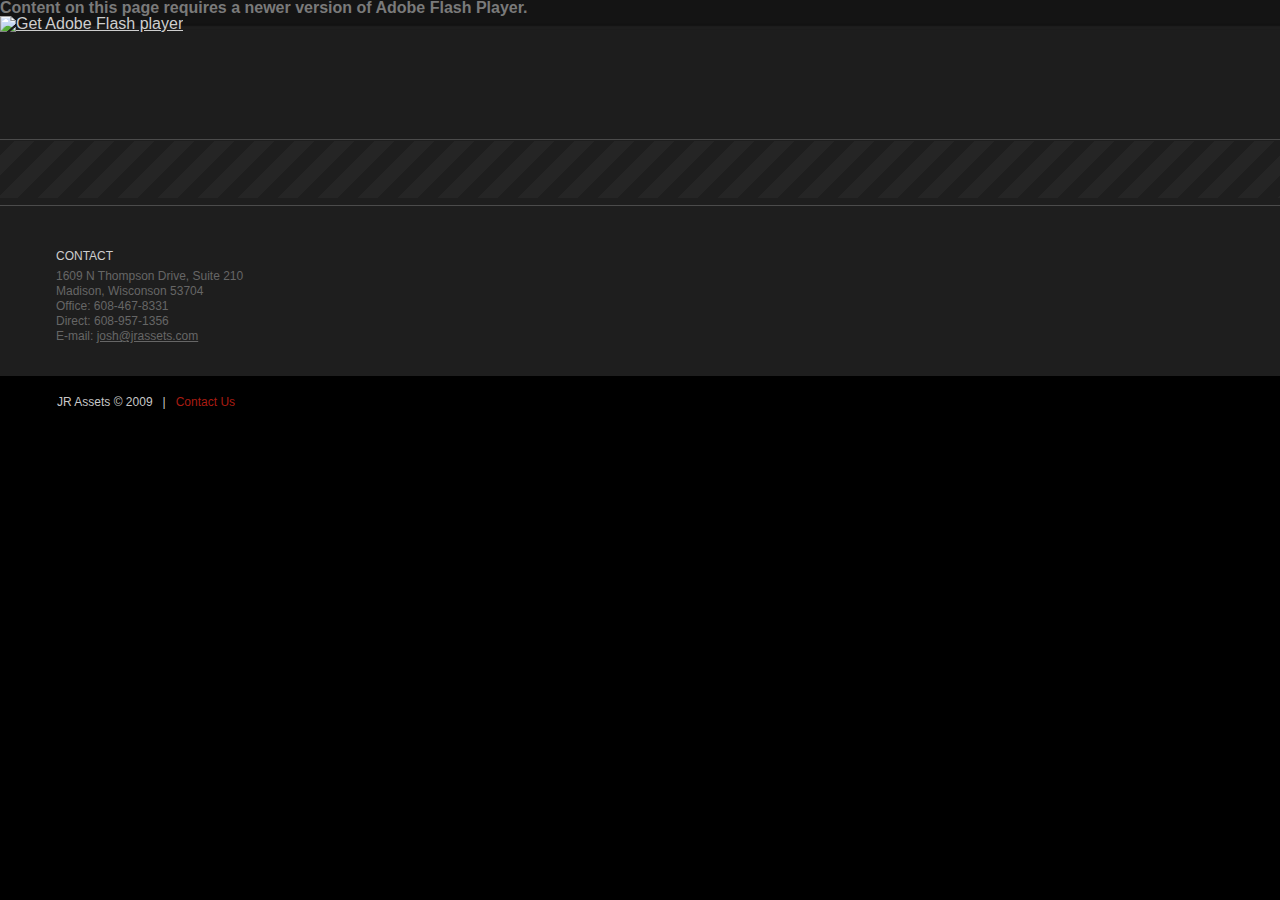
==== contact.html @ 87e997d1 "Initial commit." ====
<?xml version="1.0" encoding="utf-8"?>
<!DOCTYPE html PUBLIC "-//W3C//DTD XHTML 1.0 Strict//EN" "http://www.w3.org/TR/xhtml1/DTD/xhtml1-strict.dtd">
<html xmlns="http://www.w3.org/1999/xhtml" xml:lang="en" lang="en">
<head>
<title></title>
<link href="style.css" rel="stylesheet" type="text/css" />
<link href="layout.css" rel="stylesheet" type="text/css" />
<script src="Scripts/swfobject_modified.js" type="text/javascript"></script>
</head>
<body id="page6">
<div class="tall_header">
	<!-- header  -->
	<div class="flash">
	  <object id="FlashID" classid="clsid:D27CDB6E-AE6D-11cf-96B8-444553540000" width="780" height="200">
	    <param name="movie" value="flash/header1_fv8-small.swf" />
	    <param name="quality" value="high" />
	    <param name="wmode" value="opaque" />
	    <param name="swfversion" value="8.0.35.0" />
	    <!-- This param tag prompts users with Flash Player 6.0 r65 and higher to download the latest version of Flash Player. Delete it if you don’t want users to see the prompt. -->
	    <param name="expressinstall" value="Scripts/expressInstall.swf" />
	    <!-- Next object tag is for non-IE browsers. So hide it from IE using IECC. -->
	    <!--[if !IE]>-->
	    <object type="application/x-shockwave-flash" data="flash/header1_fv8-small.swf" width="780" height="200">
	      <!--<![endif]-->
	      <param name="quality" value="high" />
	      <param name="wmode" value="opaque" />
	      <param name="swfversion" value="8.0.35.0" />
	      <param name="expressinstall" value="Scripts/expressInstall.swf" />
	      <!-- The browser displays the following alternative content for users with Flash Player 6.0 and older. -->
	      <div>
	        <h4>Content on this page requires a newer version of Adobe Flash Player.</h4>
	        <p><a href="http://www.adobe.com/go/getflashplayer"><img src="http://www.adobe.com/images/shared/download_buttons/get_flash_player.gif" alt="Get Adobe Flash player" width="112" height="33" /></a></p>
          </div>
	      <!--[if !IE]>-->
        </object>
	    <!--<![endif]-->
      </object>
	</div>
	<!-- content -->
  <div class="content list">
		<div class="col_1">
			<img src="images/6title1.gif" class="title" alt="" />
			<span>CONTACT</span>1609 N Thompson Drive, Suite 210<br />

Madison, Wisconson 53704
<br />
Office: 608-467-8331
<br />
Direct: 608-957-1356
<br />


			E-mail: <a href="mailto:josh@jrassets.com" class="link1">josh@jrassets.com</a>
		</div>
		<div class="clear"></div>
	</div>
</div>
<!--footer-->
<div class="footer">JR Assets &copy; 2009  &nbsp; | &nbsp;   <a href="contact.html">Contact Us</a></div>
<script type="text/javascript">
<!--
swfobject.registerObject("FlashID");
//-->
</script>
</body>
</html>
---- style.css ----
* { margin:0; padding:0;}
body { background:#000000; font-size:100%; line-height:1em; font-family:Arial, tahoma; color:#7a7a7a;}


/*in_line*/
input, select { vertical-align:middle; font-weight:normal; font-family:tahoma; color:#000000; font-weight:normal;}
img {border:0; vertical-align:top; text-align:left;}
ul { list-style:none;}

a:hover{text-decoration:none;}
a {color:#cecece;}



.column { float:left;}
.clear { clear:both;}


h1{text-indent:-10000px; font-size:0; line-height:0;}

.h_img, .h_wr_logo, .content{ width:900px;}

/*header*/
.tall_header{ background:#1d1d1d url(images/tall_header.gif) 2px 0 repeat-x; width:100%;}
.flash{
	height:220px;
	width:900px;
}


/*footer*/
.footer{ color:#c8c8c8; font-size:0.75em; padding:18px 0 60px 57px;}
.footer a{ color:#a91c12; text-decoration:none;}
.footer a:hover{ text-decoration:underline;}


/*content*/
.content{ padding-bottom:32px; padding-left:56px; font-size:0.75em; color:#666666; line-height:1.25em;}
.content span{ text-transform:uppercase; color:#cecece; display:block; margin-bottom:5px;}
.title{ display:block; margin-bottom:14px;}
.img_left{ float:left; margin-right:20px;}
.line_x{ background:url(images/line_x.gif) 0 20px repeat-x; height:35px;}
.wr_link{ background:url(images/wr_link_x.gif) 0 0 repeat-x; width:auto;}
.wr_link a{font-size:10px; text-decoration:none; line-height:21px;}
.wr_link span{ display:block; background:url(images/wr_link_right.gif) top right no-repeat; height:21px; width:auto; margin:0; text-align:center; }
.w1{ width:101px;}
.w2{ width:118px;}
.w3{ width:126px;}
.w_f{ width:68px;}
.ind_wr{ margin:13px 0 0 13px;}
.ind_2{ padding:11px 0 21px 0;}
.link{ color:#666666; display:block; margin-bottom:3px;}
.link1{ color:#666666;}

/*================== index-4.html ==================*/
#page5 .content .col_box{ width:425px;}
#page5 .content .col_box_1{ width:221px;}
#page5 .content .col_box_1 .h_f{ height:30px;}
#page5 .content .col_box_2{ width:198px;}
#page5 .content .col_box input{ width:196px; height:18px;}
#page5 .content .col_box textarea{ width:196px; height:109px; overflow:auto; display:block; margin-bottom:10px;}
#page5 .content .col_box textarea, #page5 .content .col_box input{ border:1px solid #4b4b4b; background:#252525; font-size:11px; color:#FFF; font-family:Arial;}
/**/
#page5 .content .col_boxa{ width:191px;}
#page5 .content .col_box_1a{ width:73px; float:left}
#page5 .content .col_box_2a{ width:80px; float:left;}


/*==================list====================*/
.list li a { background:url(images/list_bull.gif) center left no-repeat; margin:0; padding:0 0 0 13px; color:#666666; line-height:2.125em;}
.list_1 li{background:url(images/list_bull.gif) 0 9px no-repeat; margin:0 0 6px 0; padding:0 0 0 13px; }
.list_1 li a{color:#666666; line-height:2.125em; display:block;}
/*==========================================*/
---- layout.css ----
.site_center {text-align:center;}
.main {margin:0 auto; width:900px; text-align:left;}


.col_1, .col_2, .col_3, .col_box_1, .col_box_2{ float:left;}


/*======= index.html =======*/
#page1 .content .col_1{width:425px;}
#page1 .content .col_2{width:210px; margin-left:77px;}
/*=========================*/

/*======= index-1.html =======*/
#page2 .content .col_1{width:425px;}
#page2 .content .col_2{width:210px; margin-left:77px;}
/*=========================*/

/*======= index-2.html =======*/
#page3 .content .col_1{width:425px;}
#page3 .content .col_2{width:210px; margin-left:77px;}
/*=========================*/

/*======= index-3.html =======*/
#page4 .content .col_1{width:425px;}
#page4 .content .col_2{width:236px; margin-left:77px;}
/*=========================*/

/*======= index-4.html =======*/
#page5 .content .col_1{width:425px;}
#page5 .content .col_2{width:236px; margin-left:77px;}
/*=========================*/

/*======= index-5.html =======*/
#page6 .content .col_1{width:720px;}
/*=========================*/
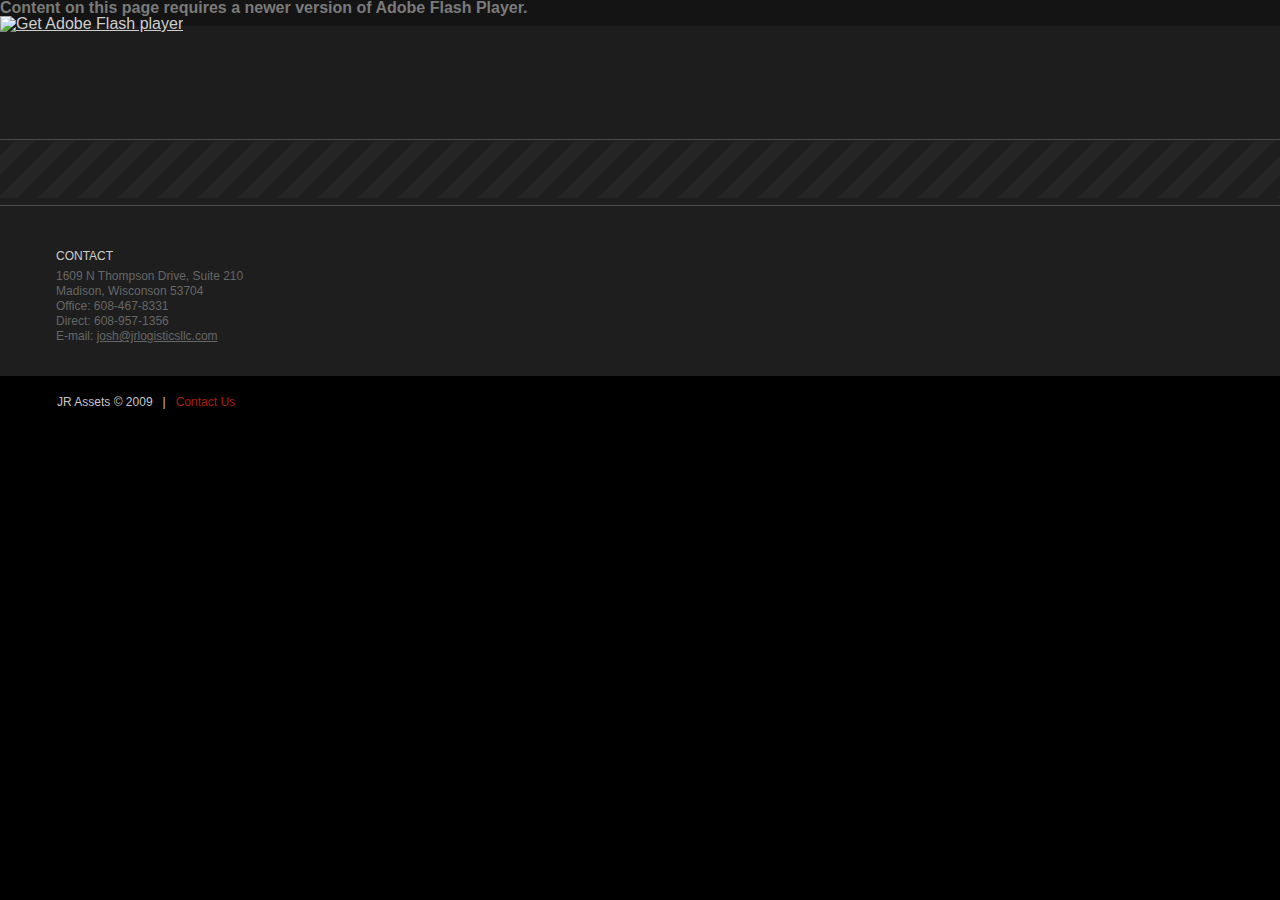
==== commit d42430a3: "Update email address on the contact page." ====
--- a/contact.html
+++ b/contact.html
@@ -50,7 +50,7 @@
 <br />
 
 
-			E-mail: <a href="mailto:josh@jrassets.com" class="link1">josh@jrassets.com</a>
+			E-mail: <a href="mailto:josh@jrlogisticsllc.com" class="link1">josh@jrlogisticsllc.com</a>
 		</div>
 		<div class="clear"></div>
 	</div>
@@ -63,4 +63,4 @@
 //-->
 </script>
 </body>
-</html>+</html>
